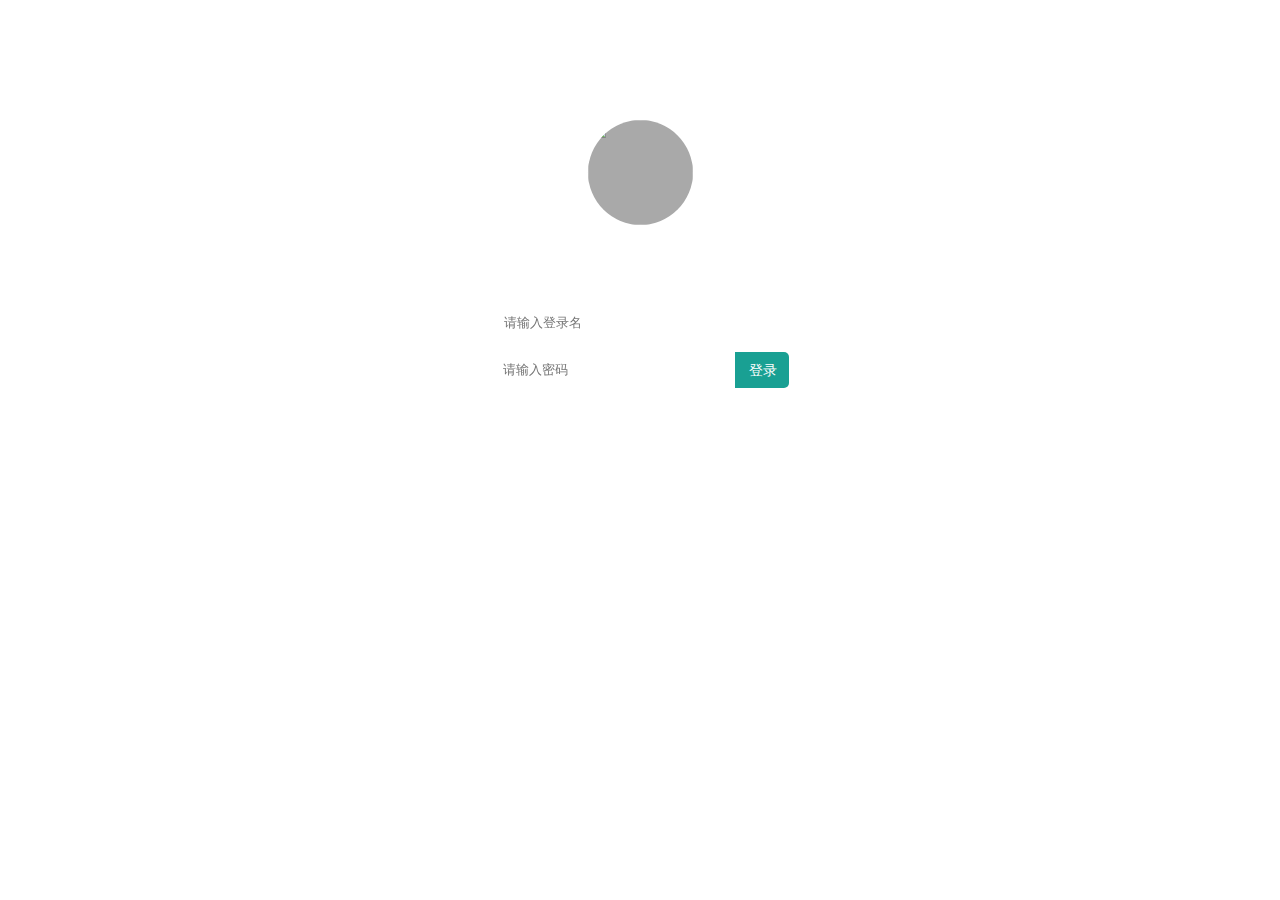
==== src/main/resources/templates/login.html @ 85d9f29b "first commit" ====
<!DOCTYPE html>
<html lang="en">
<head>
<meta charset="UTF-8">
<title>登陆</title>
<script type="text/javascript" src="./js/jquery-2.2.4.min.js"></script>
 <script type="text/javascript" src="./component/layer-v3.0.3/layer/layer.js"></script>
<style>
#win10-login {
	background: url('./img/wallpapers/login.jpg') no-repeat fixed;
	width: 100%;
	height: 100%;
	background-size: 100% 100%;
	position: fixed;
	z-index: -1;
	top: 0;
	left: 0;
}

#win10-login-box {
	width: 300px;
	overflow: hidden;
	margin: 0 auto;
}

.win10-login-box-square {
	width: 105px;
	margin: 0 auto;
	border-radius: 50%;
	background-color: darkgray;
	position: relative;
	overflow: hidden;
}

.win10-login-box-square::after {
	content: "";
	display: block;
	padding-bottom: 100%;
}

.win10-login-box-square .content {
	position: absolute;
	width: 100%;
	height: 100%;
}

input {
	width: 90%;
	display: block;
	border: 0;
	margin: 0 auto;
	line-height: 36px;
	font-size: 20px;
	padding: 0 1em;
	border-radius: 5px;
	margin-bottom: 11px;
}

.login-username, .login-password {
	width: 91%;
	font-size: 13px;
	color: #999;
}

.login-password {
	width: calc(91% - 54px);
	-webkit-border-radius: 2px 0 0 2px;
	-moz-border-radius: 2px 0 0 2px;
	border-radius: 5px 0 0 5px;
	margin: 0px;
	float: left;
}

.login-submit {
	margin: 0px;
	float: left;
	-webkit-border-radius: 0 5px 5px 0;
	-moz-border-radius: 0 5px 5px 0;
	border-radius: 0 5px 5px 0;
	background-color: #009688;
	width: 54px;
	display: inline-block;
	height: 36px;
	line-height: 36px;
	padding: 0 auto;
	color: #fff;
	white-space: nowrap;
	text-align: center;
	font-size: 14px;
	border: none;
	cursor: pointer;
	opacity: .9;
	filter: alpha(opacity = 90);
}
</style>
</head>
<body>
	<div id="win10-login">
		<div style="height: 10%; min-height: 120px"></div>
		<div id="win10-login-box">
			<div class="win10-login-box-square">
				<img src="./img/avatar.jpg" class="content" />
			</div>
			<p style="font-size: 24px; color: white; text-align: center">游客</p>
			<form target="_self" method="get">
				<!--用户名-->
				<input type="text" placeholder="请输入登录名" class="login-username"
					name="name" id="name">
				<!--密码-->
				<input type="password" placeholder="请输入密码" class="login-password"
					name="password" id="password">
				<!--登陆按钮-->
				<input type="button" value="登录" id="btn-login" class="login-submit" />
			</form>
		</div>
	</div>
</body>
<script type="text/javascript">
	$('#btn-login').on('click', function() {
		var data = {
			name : $('#name').val(),
			password : $('#password').val()
		};
		var lid = layer.load(1);
		$.ajax({
			type : "POST",
			contentType : "application/json",
			url : "/auth",
			data : JSON.stringify(data),
			dataType : 'json',
			timeout : 600000,
			success : function(data) {
				 var code = data.code;
				 layer.msg(data.msg);
				 layer.close(lid);
				 if(code==='1'){
					location.href='/redirectUrl';
				 }
			
			},
			error : function(e) {
				console.log("ERROR: ", e);
			},
			done : function() {
				console.log("DONE");
				
			}
		})
	});
</script>
</html>
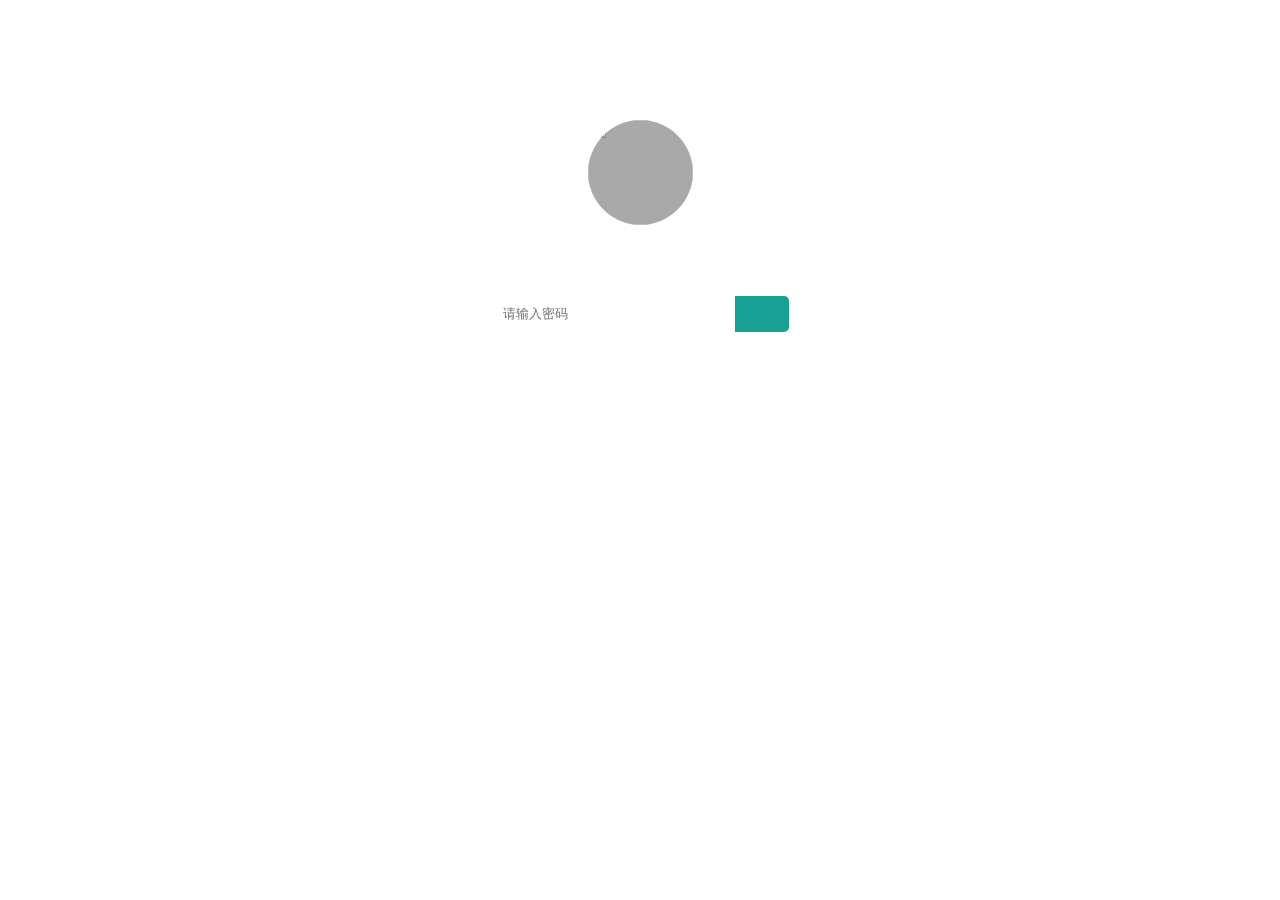
==== commit 7bed836e: "去A标签化 href属性恶心" ====
--- a/src/main/resources/templates/login.html
+++ b/src/main/resources/templates/login.html
@@ -54,6 +54,7 @@
 	padding: 0 1em;
 	border-radius: 5px;
 	margin-bottom: 11px;
+	outline: none;
 }
 
 .login-username, .login-password {
@@ -92,25 +93,33 @@
 	opacity: .9;
 	filter: alpha(opacity = 90);
 }
+.languase{
+	display: inline-block;
+	position: absolute;
+	right: 0;
+	color:red;
+}
 </style>
 </head>
 <body>
 	<div id="win10-login">
-		<div style="height: 10%; min-height: 120px"></div>
+		<div style="height: 10%; min-height: 120px">
+			<span id="changLange" class="languase" th:text="${#httpServletRequest.getAttribute('show')}" th:targetLang="${#httpServletRequest.getAttribute('lang')}"></span>
+		</div>
 		<div id="win10-login-box">
 			<div class="win10-login-box-square">
 				<img src="./img/avatar.jpg" class="content" />
 			</div>
-			<p style="font-size: 24px; color: white; text-align: center">游客</p>
+			<p style="font-size: 24px; color: white; text-align: center"></p>
 			<form target="_self" method="get">
 				<!--用户名-->
-				<input type="text" placeholder="请输入登录名" class="login-username"
+				<input type="text" th:placeholder="#{public.tip.inputname}" class="login-username"
 					name="name" id="name">
 				<!--密码-->
 				<input type="password" placeholder="请输入密码" class="login-password"
 					name="password" id="password">
 				<!--登陆按钮-->
-				<input type="button" value="登录" id="btn-login" class="login-submit" />
+				<input type="button" th:value="#{public.btn.login}" id="btn-login" class="login-submit" />
 			</form>
 		</div>
 	</div>
@@ -147,5 +156,12 @@
 			}
 		})
 	});
+	$('#changLange').on('click',function(){
+		var lang =  $('#changLange').attr('targetLang');
+		$.get('/changlang',{lang:lang},function(res){
+			console.log(res);
+			location.reload(true);
+		})
+	});
 </script>
 </html>